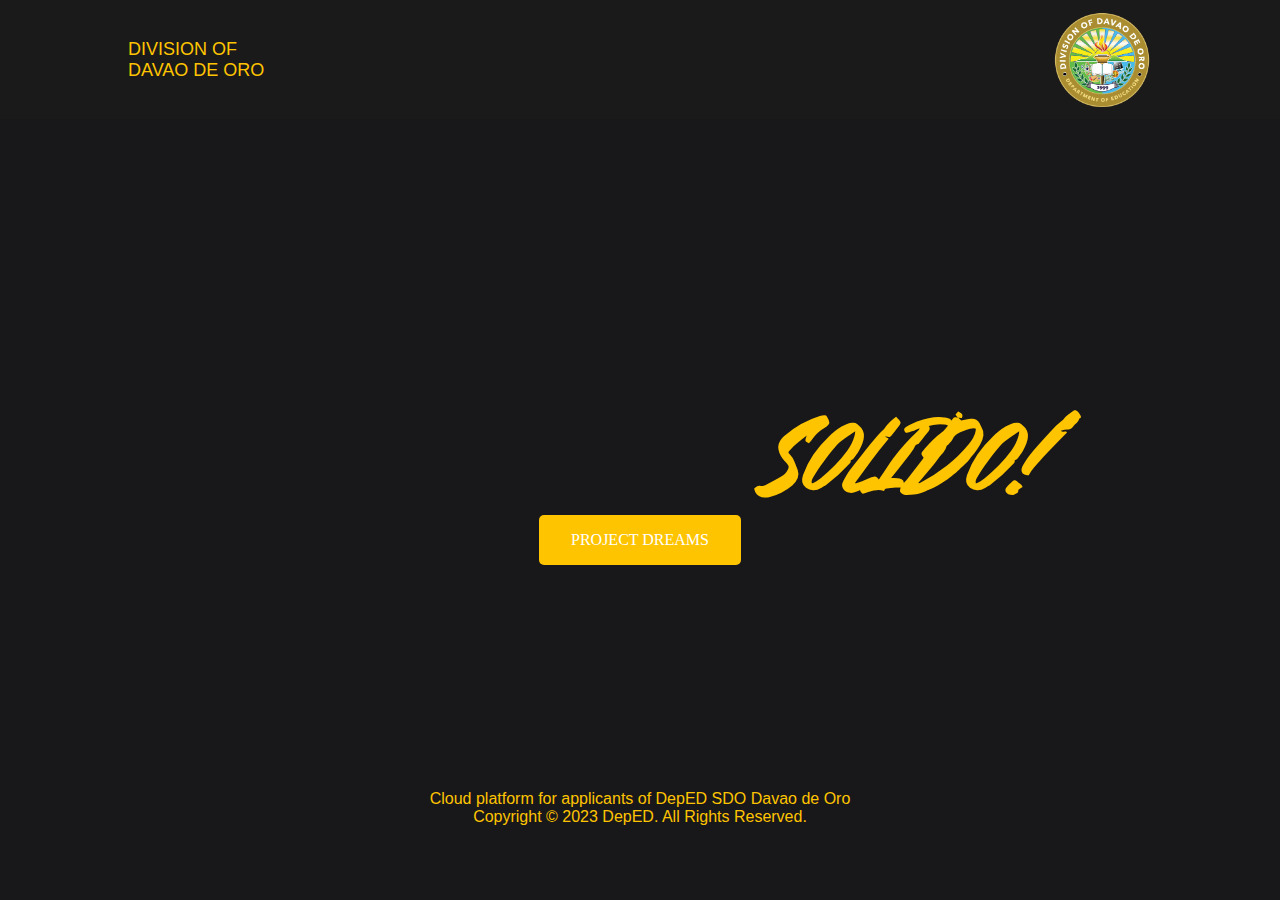
==== index.html @ 2594a1f1 "Add files via upload" ====
<!DOCTYPE html>
<html lang="en">

<head>
    <meta charset="UTF-8">
    <meta name="viewport" content="width=device-width, initial-scale=1.0">
    <link rel="stylesheet" href="style.css">
    <title>DepED | Project Dreams</title>
</head>

<body>

    <nav>
        <ul class="nav-links">
            <li class="link">DIVISION OF <br> DAVAO DE ORO</a></li>
        </ul>
        <a href="#">
            <div class="nav-logo">
                <img src="Div-Logo-Header.png">
        </a>
        </div>
    </nav>

    <div class="solido">
        <p class="solido-ad">SOLIDO!</p>
    </div>

    <div class="container">
        <button class="btn1" type="button" onclick="location.href='page2.html'">PROJECT DREAMS</button>
    </div>
    <footer>
        <p>Cloud platform for applicants of DepED SDO Davao de Oro</p>
        <p>Copyright © 2023 DepED. All Rights Reserved.</p>
    </footer>

</body>

</html>
---- style.css ----
@font-face {
    font-family: 'Glowdex';
    src: url(font/Glowdex.ttf) format(truetype);
}

@font-face {
    font-family: 'cursive';
    src: url(font/cursive.ttf) format(truetype);
    font-weight: bold;
}

*{
    padding: 0;
    margin: 0;
    outline: none;
    border: none;
    box-sizing: border-box;
}

img{
    width: 100%;
    display: flex;
}

a{
    text-decoration: none;
}

body{
    font-family: 'Poppins', sans-serif;
    background-color: #18181B;
}

nav{
    background: #1a1a1a;
    width: 100%;
    padding: 10px 10%;
    display: flex;
    align-items: center;
    justify-content: space-between;
    position: relative;
}

.nav-logo{
    max-width: 100px;
}

.nav-links{
    list-style: none;
    display: flex;
    align-items: center;
    gap: 3rem;
}

.link{
    color: rgb(255, 196, 0);
    font-display: none;
    font-size: large;
    pointer-events: none;
}

.container{
    text-align: center;
    position: relative;
    margin-bottom: none;
    padding-top: -32px;
    border: none;
    border: 10px;
    border-radius: 5%;
    
}

.btn1{
    font-size: larger;
    font-family: 'poppins';
}

.btn1{
    padding: 1rem 2rem;
    font-size: 1rem;
    color: #fff;
    background-color:  rgb(255, 196, 0);
    border-radius: 5px;
    cursor: pointer;
    transition: all 0.3s ease;
}

.btn1:hover{
    background-color: #1e40af;
}



footer{
    padding-top: 25vh;
    text-align: center;
    color:  rgb(255, 196, 0);
}

.solido{
    position: relative;
    padding: none;
    margin: auto;

}

.solido-ad{
    padding-left: 85vh;
    margin-top: 30vh;
    position: relative;
    font-size: xx-large;
    justify-content: space-between;
    font-family: 'Glowdex';
    color: rgb(255, 196, 0);
    font-style: oblique;
    backdrop-filter: blur(10px);
    font-size: 100px;
    
}
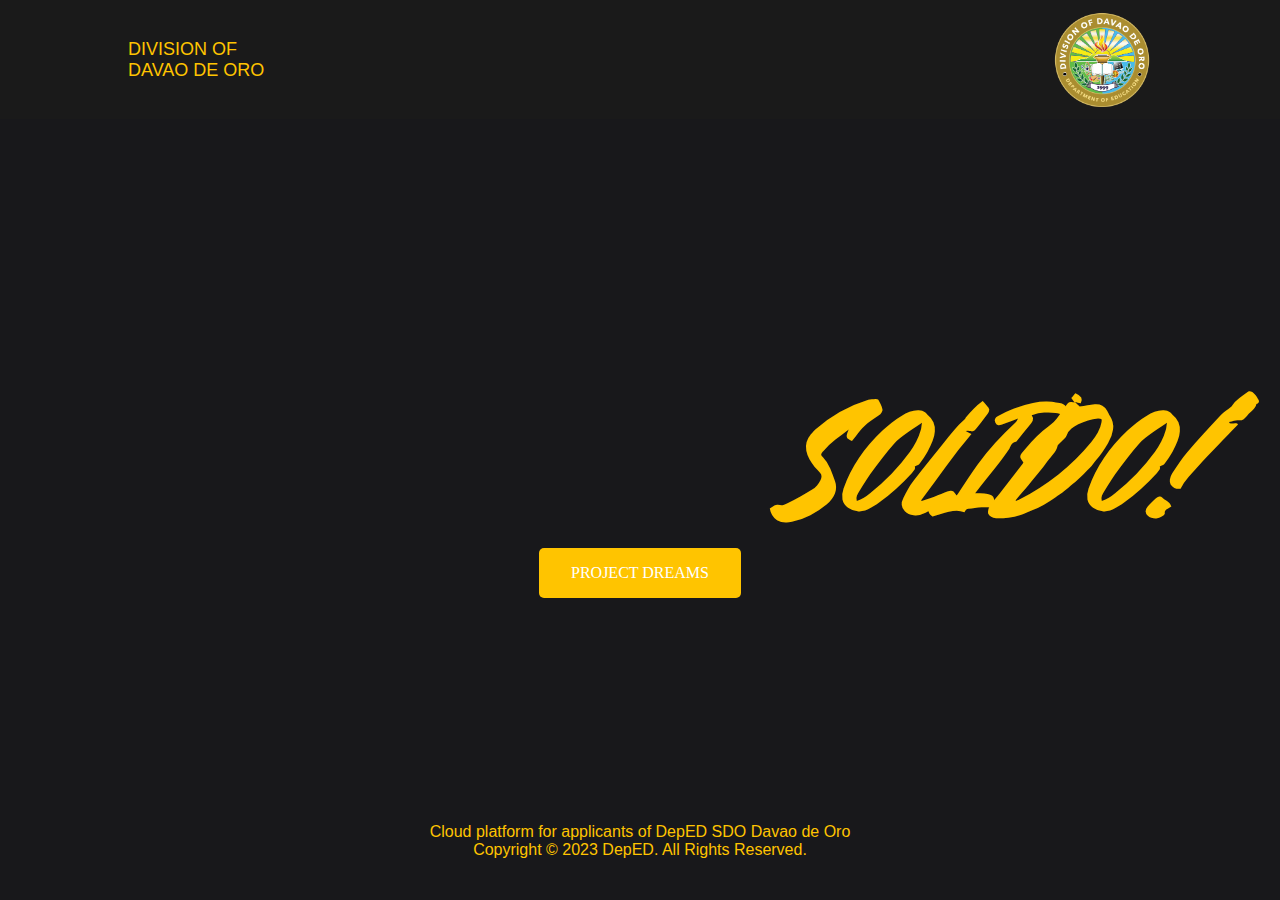
==== commit 902f1ec5: "index.html" ====
--- a/index.html
+++ b/index.html
@@ -35,4 +35,4 @@
 
 </body>
 
-</html>+</html>
--- a/style.css
+++ b/style.css
@@ -63,7 +63,7 @@
     text-align: center;
     position: relative;
     margin-bottom: none;
-    padding-top: -32px;
+    padding-top: -20px;
     border: none;
     border: 10px;
     border-radius: 5%;
@@ -97,23 +97,73 @@
     color:  rgb(255, 196, 0);
 }
 
-.solido{
-    position: relative;
-    padding: none;
-    margin: auto;
-
-}
-
 .solido-ad{
-    padding-left: 85vh;
-    margin-top: 30vh;
-    position: relative;
+    display: flex;
+    flex-direction: column;
+    align-items: flex-end;
+    padding-top: 15rem;
+    margin-right: 5rem;
+    justify-content: center;
+    text-align: center;
     font-size: xx-large;
-    justify-content: space-between;
     font-family: 'Glowdex';
     color: rgb(255, 196, 0);
     font-style: oblique;
     backdrop-filter: blur(10px);
-    font-size: 100px;
+    font-size: 150px;
     
-}+}
+
+@media screen and (max-width: 1200px){
+
+    .solido-ad{
+        display: flex;
+        flex-direction: column;
+        align-items: flex-end;
+        padding-top: 15rem;
+        margin-right: 5rem;
+        justify-content: center;
+        text-align: center;
+        font-size: xx-large;
+        font-family: 'Glowdex';
+        color: rgb(255, 196, 0);
+        font-style: oblique;
+        backdrop-filter: blur(10px);
+        font-size: 150px;
+        
+    }
+    
+    .btn1{
+        padding: 1rem 2rem;
+        font-size: 1rem;
+        color: #fff;
+        background-color:  rgb(255, 196, 0);
+        border-radius: 5px;
+        cursor: pointer;
+        transition: all 0.3s ease;
+    }
+
+    
+
+}
+
+@media screen and (max-width: 632px){
+
+    .solido-ad{
+        display: block;
+        flex-direction: column;
+        align-items: flex-end;
+        padding-top: 15rem;
+        margin-right: -4rem;
+        justify-content: center;
+        text-align: center;
+        font-size: xx-large;
+        font-family: 'Glowdex';
+        color: rgb(255, 196, 0);
+        font-style: oblique;
+        backdrop-filter: blur(10px);
+        font-size: 150px;
+        
+    }
+
+}
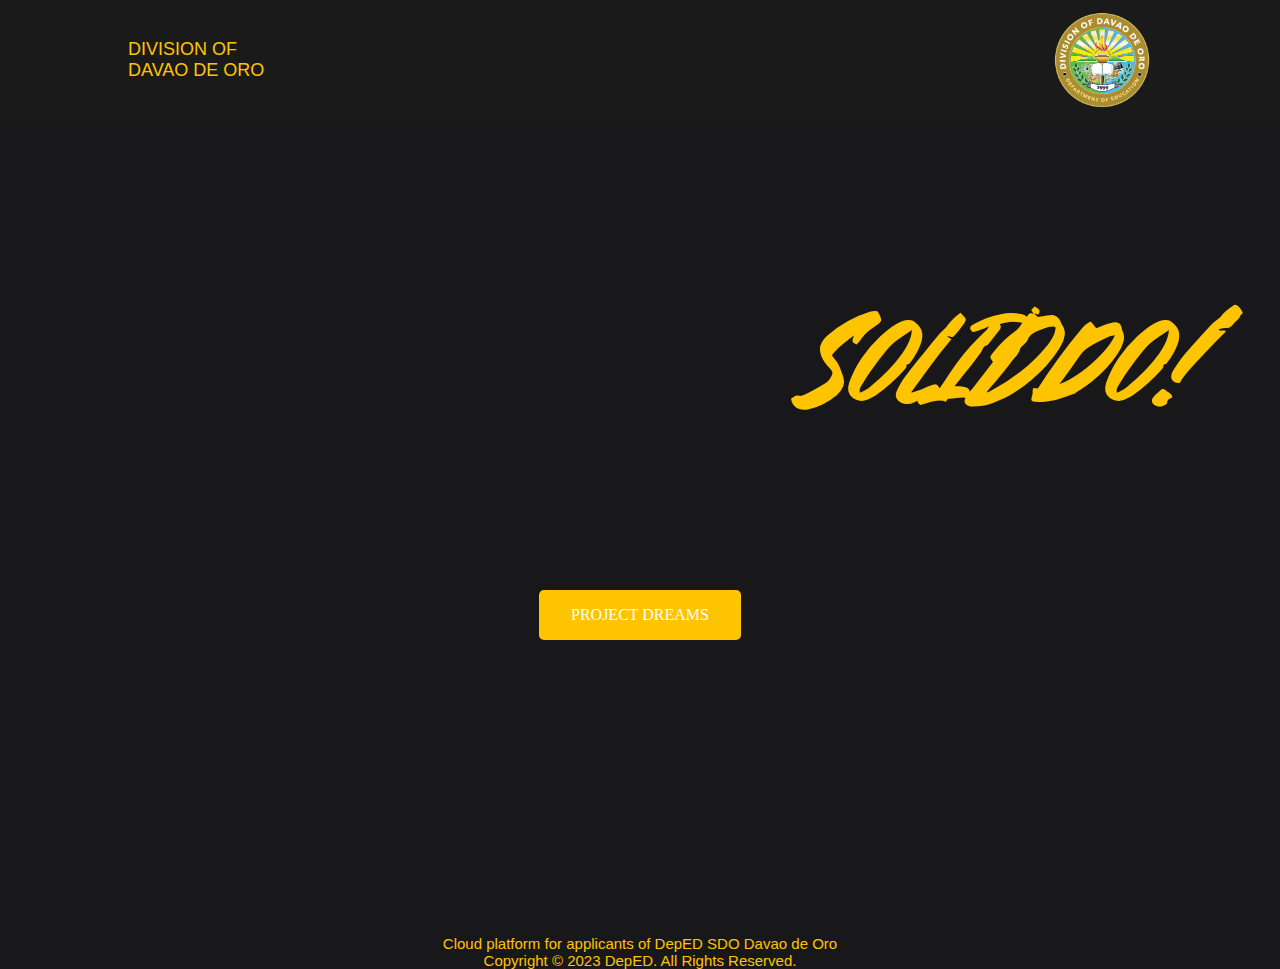
==== commit 4d9915eb: "Add files via upload" ====
--- a/index.html
+++ b/index.html
@@ -22,7 +22,7 @@
     </nav>
 
     <div class="solido">
-        <p class="solido-ad">SOLIDO!</p>
+        <p class="solido-ad">SOLIDDO!</p>
     </div>
 
     <div class="container">
@@ -35,4 +35,4 @@
 
 </body>
 
-</html>
+</html>--- a/style.css
+++ b/style.css
@@ -109,26 +109,24 @@
     font-family: 'Glowdex';
     color: rgb(255, 196, 0);
     font-style: oblique;
-    backdrop-filter: blur(10px);
     font-size: 150px;
     
 }
 
-@media screen and (max-width: 1200px){
+@media screen and (max-width: 2560px){
 
     .solido-ad{
         display: flex;
         flex-direction: column;
         align-items: flex-end;
         padding-top: 15rem;
-        margin-right: 5rem;
+        margin-right: 15rem;
         justify-content: center;
         text-align: center;
         font-size: xx-large;
         font-family: 'Glowdex';
         color: rgb(255, 196, 0);
         font-style: oblique;
-        backdrop-filter: blur(10px);
         font-size: 150px;
         
     }
@@ -147,23 +145,150 @@
 
 }
 
-@media screen and (max-width: 632px){
-
-    .solido-ad{
-        display: block;
-        flex-direction: column;
-        align-items: flex-end;
-        padding-top: 15rem;
-        margin-right: -4rem;
-        justify-content: center;
-        text-align: center;
-        font-size: xx-large;
+@media screen and (max-width: 1440px){
+
+    .solido-ad{
+        display: block;
+        flex-direction: column;
+        align-items: flex-end;
+        padding-top: 10rem;
+        margin-right: -45rem;
+        justify-content: center;
+        text-align: center;
+        font-size: 120px;
         font-family: 'Glowdex';
         color: rgb(255, 196, 0);
         font-style: oblique;
-        backdrop-filter: blur(10px);
+       
+        
+    }
+
+    footer{
+        display: block;
+        padding-top: 15vh;
+        margin: auto;
+        text-align: center;
+        align-items: center;
+        font-size: 15px;
+        color:  rgb(255, 196, 0);
+    }
+
+    .btn1{
+        
+        padding: 1rem 2rem;
+        margin: 10rem;
+        font-size: 1rem;
+        color: #fff;
+        background-color:  rgb(255, 196, 0);
+        border-radius: 5px;
+        cursor: pointer;
+        transition: all 0.3s ease;
+    }
+
+
+}
+
+@media screen and (max-width: 1261px){
+
+    .solido-ad{
+        display: block;
+        flex-direction: column;
+        align-items: flex-end;
+        padding-top: 15rem;
+        margin-right: 0rem;
+        justify-content: center;
+        text-align: center;
+        font-size: large;
+        font-family: 'Glowdex';
+        color: rgb(255, 196, 0);
+        font-style: oblique;     
         font-size: 150px;
         
     }
 
-}
+    footer{
+        display: block;
+        padding-top: 25vh;
+        margin: auto;
+        text-align: center;
+        align-items: center;
+        font-size: 15px;
+        color:  rgb(255, 196, 0);
+    }
+
+}
+
+@media screen and (max-width: 768px){
+
+    .solido-ad{
+        display: block;
+        flex-direction: column;
+        align-items: flex-end;
+        padding-top: 15rem;
+        margin-right: -2rem;
+        justify-content: center;
+        text-align: center;
+        font-size: large;
+        font-family: 'Glowdex';
+        color: rgb(255, 196, 0);
+        font-style: oblique;     
+        font-size: 120px;
+        
+    }
+
+    footer{
+        display: block;
+        padding-top: 25vh;
+        margin: auto;
+        text-align: center;
+        align-items: center;
+        font-size: 14px;
+        color:  rgb(255, 196, 0);
+    }
+
+    .btn1{
+        
+        padding: 1rem 2rem;
+        margin: 5rem;
+        font-size: 1rem;
+        color: #fff;
+        background-color:  rgb(255, 196, 0);
+        border-radius: 5px;
+        cursor: pointer;
+        transition: all 0.3s ease;
+    }
+
+
+
+}
+
+@media screen and (max-width: 460px){
+
+    .solido-ad{
+        display: block;
+        flex-direction: column;
+        align-items: flex-end;
+        padding-top: 15rem;
+        margin-right: 0rem;
+        justify-content: center;
+        text-align: center;
+        font-size: large;
+        font-family: 'Glowdex';
+        color: rgb(255, 196, 0);
+        font-style: oblique;     
+        font-size: 100px;
+        
+    }
+
+    footer{
+        display: block;
+        padding-top: 25vh;
+        margin: auto;
+        text-align: center;
+        justify-content: center;
+        align-items: center;
+        font-size: 15px;
+        color:  rgb(255, 196, 0);
+    }
+
+}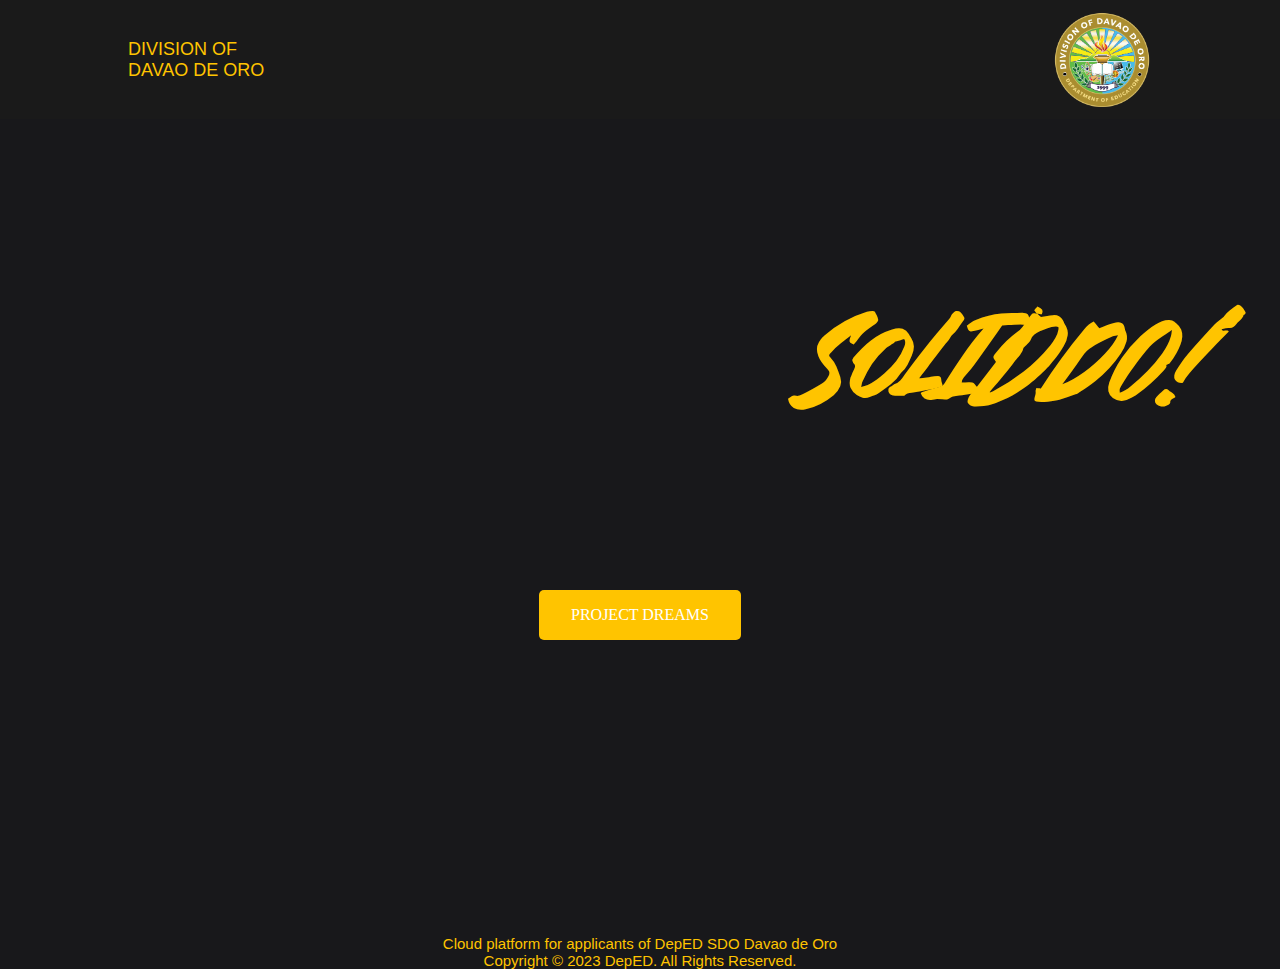
==== commit 5be4857b: "Add files via upload" ====
--- a/index.html
+++ b/index.html
@@ -22,7 +22,7 @@
     </nav>
 
     <div class="solido">
-        <p class="solido-ad">SOLIDDO!</p>
+        <p class="solido-ad">SoliDdO!</p>
     </div>
 
     <div class="container">
--- a/style.css
+++ b/style.css
@@ -1,6 +1,6 @@
 @font-face {
     font-family: 'Glowdex';
-    src: url(font/Glowdex.ttf) format(truetype);
+    src: url(font/glowdex/Glowdex.ttf) format(truetype);
 }
 
 @font-face {
@@ -109,11 +109,11 @@
     font-family: 'Glowdex';
     color: rgb(255, 196, 0);
     font-style: oblique;
-    font-size: 150px;
-    
-}
-
-@media screen and (max-width: 2560px){
+    font-size: 140px;
+    
+}
+
+@media screen and (min-width: 2560px){
 
     .solido-ad{
         display: flex;
@@ -262,7 +262,7 @@
 
 }
 
-@media screen and (max-width: 460px){
+@media screen and (max-width: 425px){
 
     .solido-ad{
         display: block;
@@ -272,11 +272,10 @@
         margin-right: 0rem;
         justify-content: center;
         text-align: center;
-        font-size: large;
         font-family: 'Glowdex';
         color: rgb(255, 196, 0);
         font-style: oblique;     
-        font-size: 100px;
+        font-size: 80px;
         
     }
 
@@ -287,7 +286,7 @@
         text-align: center;
         justify-content: center;
         align-items: center;
-        font-size: 15px;
+        font-size: 13px;
         color:  rgb(255, 196, 0);
     }
 
